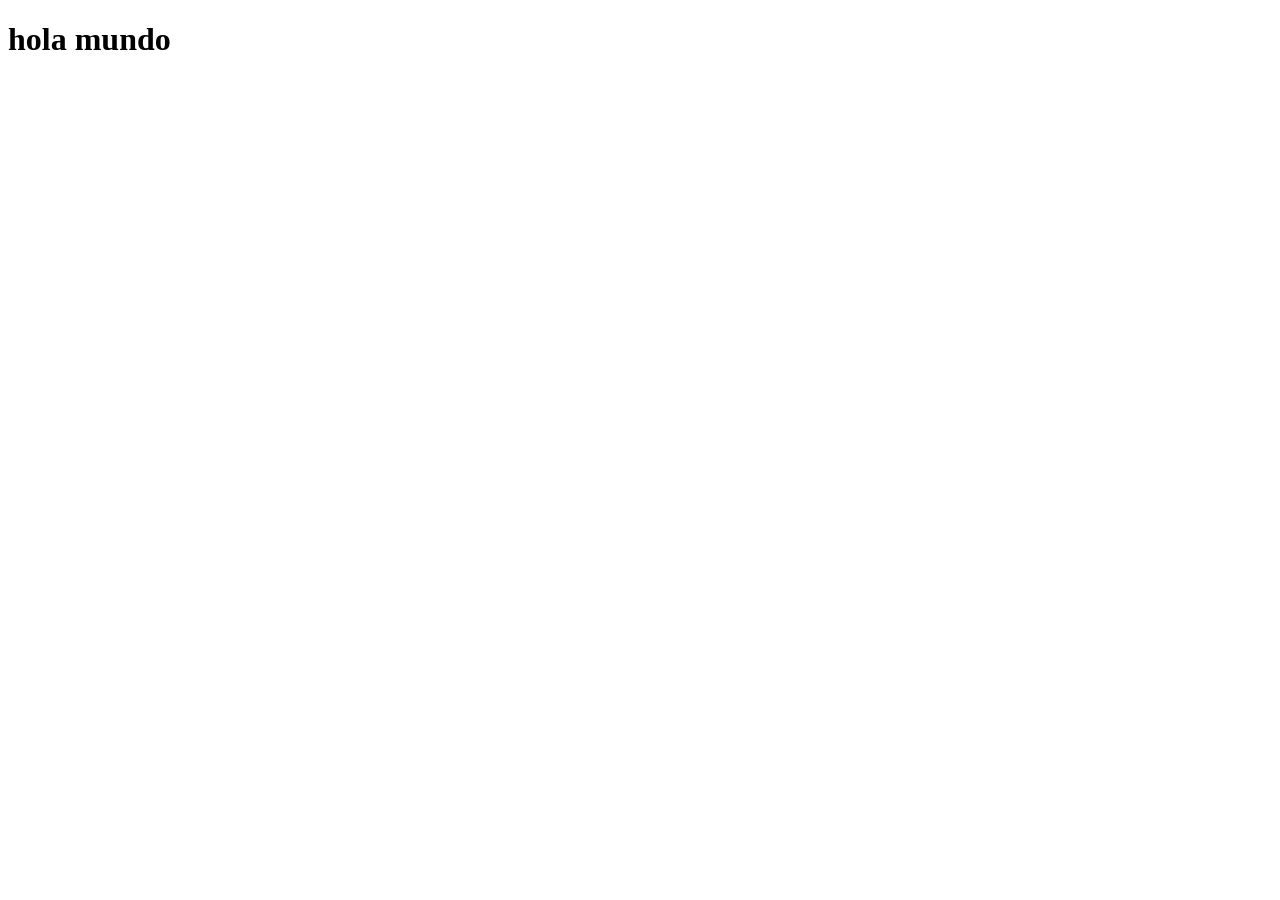
==== i.html @ c29d405a "commit1" ====
<!DOCTYPE html>
<html lang="en">
<head>
    <meta charset="UTF-8">
    <meta name="viewport" content="width=device-width, initial-scale=1.0">
    <title>Document</title>
</head>
<body>
    <h1>hola mundo
        
    </h1>
    
</body>
</html>
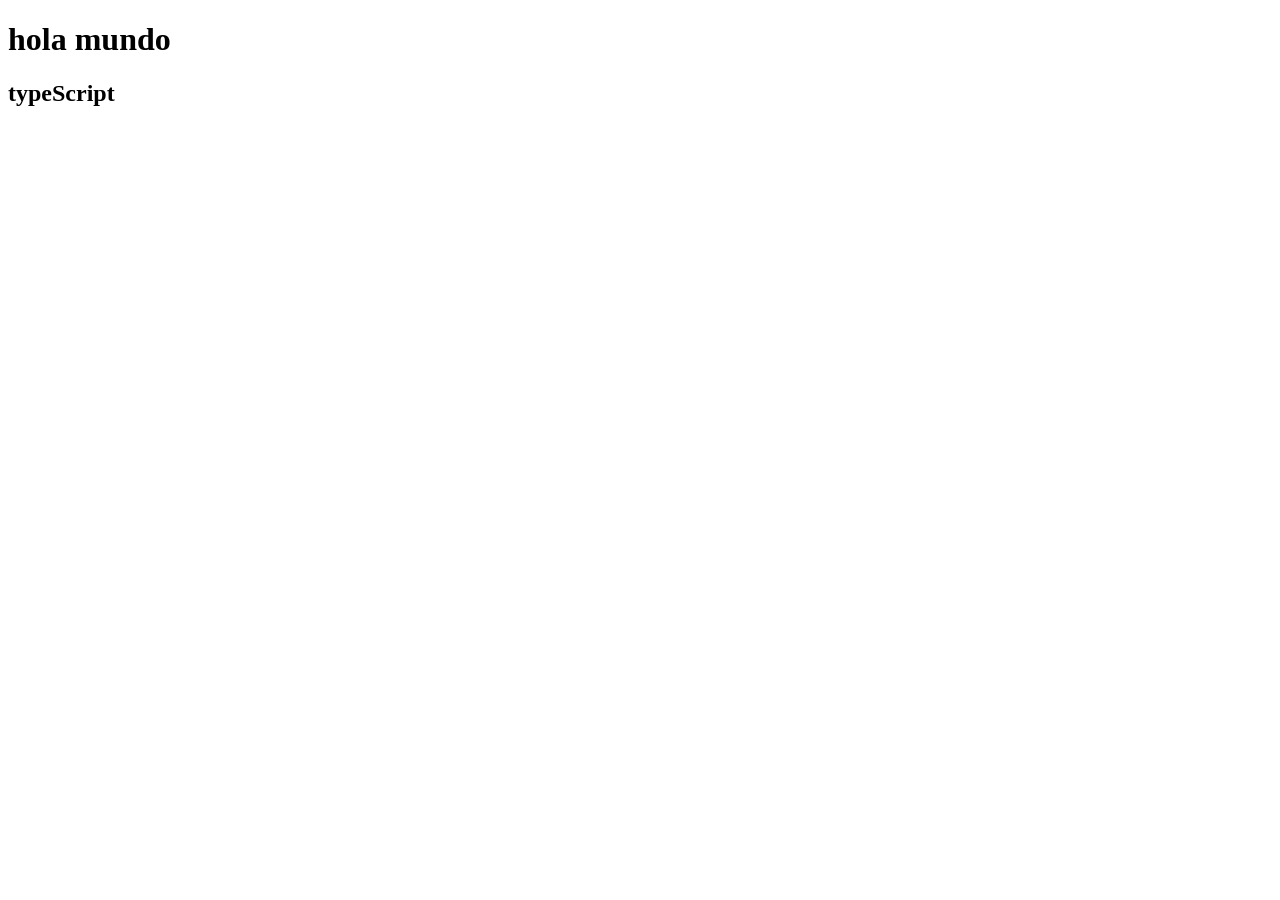
==== commit 2e49bc9c: "commit 1" ====
--- a/i.html
+++ b/i.html
@@ -7,7 +7,7 @@
 </head>
 <body>
     <h1>hola mundo
-        
+    <h2>typeScript</h2>
     </h1>
     
 </body>
